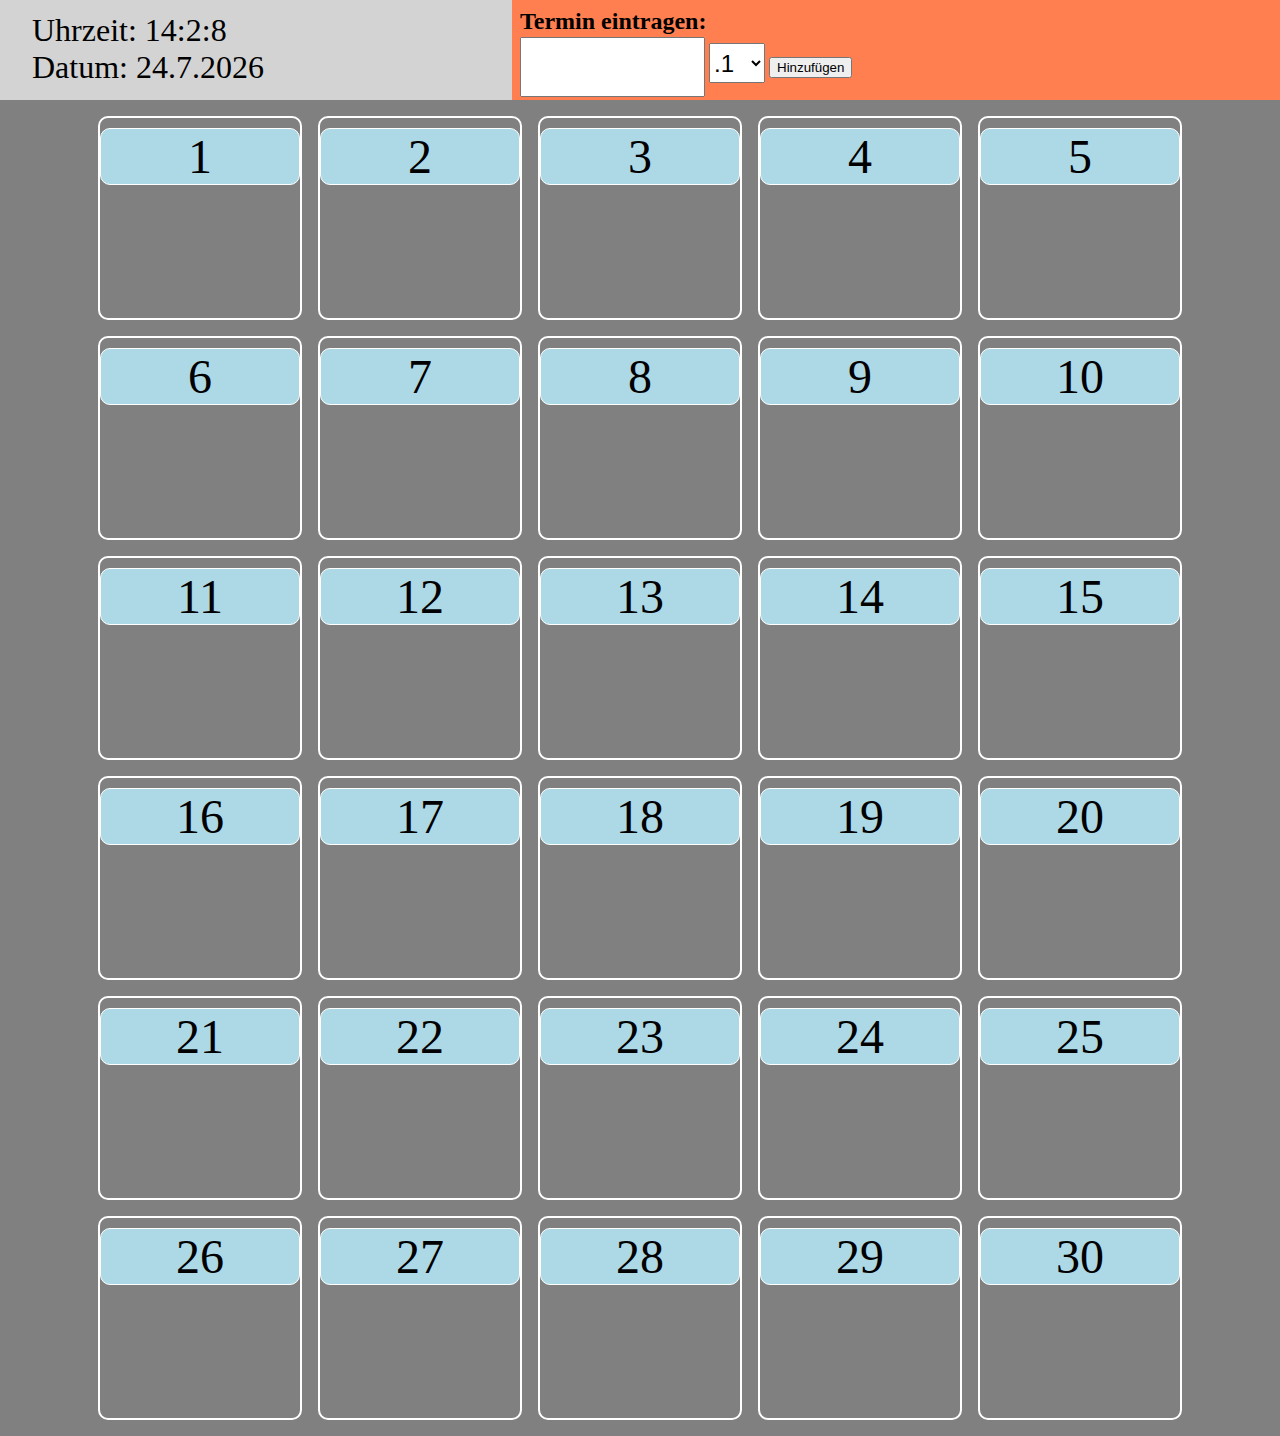
==== index.html @ 7db829a7 "first commit" ====
<html lang="en">
<head>
    <meta charset="UTF-8">
    <meta name="viewport" content="width=device-width, initial-scale=1.0">
    <title>Document</title>
    <link rel="stylesheet" href="style.css">
</head>
<body>
<header>
    <div id="clock">
        <div id="time"></div>
        <div id="actual_date"></div>
    </div>
    <div id="spacer">
        <p>Termin eintragen:</p>
        <span>
            <input id="text" type="text">
            <select name="day" id="SelectDay">
            </select>
            <button onclick="getInputData()">Hinzufügen</button>
        </span>
    </div>
</header>

<main>
    <div id="month">    
    </div>
</main>

</body>
<script src="js.js"></script>
</html>
---- style.css ----
html {
  width: 100%;
  height: 100%; }

body {
  margin: 0;
  background-color: gray; }

header {
  width: 100%;
  height: 100px;
  display: flex;
  background-color: coral; }
  header #spacer {
    width: 60%; }
    header #spacer span {
      height: 60px; }
      header #spacer span select {
        font-size: 1.5rem;
        height: 40px;
        justify-content: center;
        align-items: center; }
      header #spacer span input {
        height: 60px;
        margin-left: 8px;
        text-align: start; }
    header #spacer p {
      font-size: 1.5rem;
      font-weight: bold;
      margin-left: 8px;
      margin-top: 8px;
      margin-bottom: 2px; }
  header #clock {
    width: 40%;
    background-color: lightgray;
    display: flex;
    padding-top: 12px;
    flex-direction: column; }
    header #clock #time, header #clock #actual_date {
      margin-left: 32px;
      font-size: 2rem;
      font-family: fantasy; }

#month {
  justify-content: center;
  padding-top: 16px;
  padding-bottom: 16px;
  width: 100%;
  display: flex;
  flex-wrap: wrap;
  gap: 1rem;
  background-color: gray;
  height: auto; }
  #month #day {
    position: relative;
    width: 200px;
    height: 200px;
    border: solid 3px black;
    border-radius: 10px;
    border: solid white 2px; }
    #month #day #post {
      font-size: 1.5em;
      margin-left: 10px;
      word-break: normal; }
    #month #day #date {
      width: auto;
      text-align: center;
      border-radius: 10px;
      font-size: 3rem;
      font-family: fantasy;
      margin-top: 10;
      background-color: lightblue;
      border: solid white 1px; }

/*# sourceMappingURL=style.css.map */
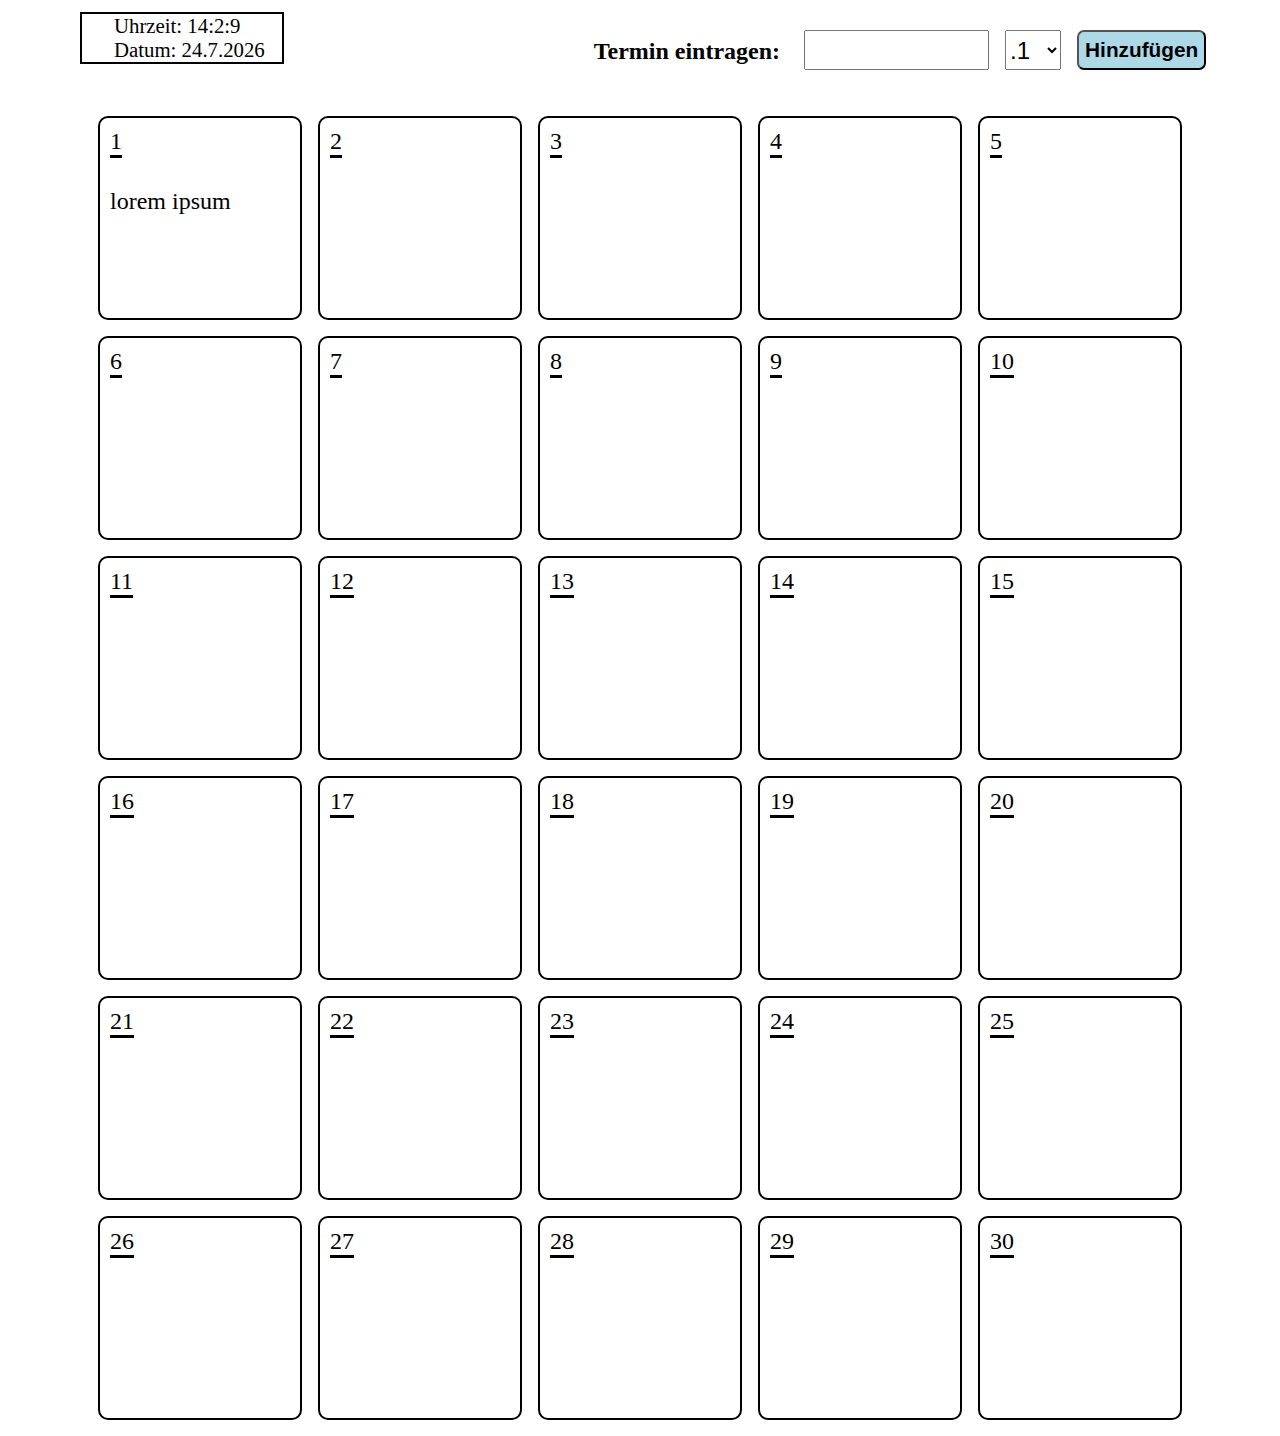
==== commit 2df85e91: "update the sass file" ====
--- a/index.html
+++ b/index.html
@@ -8,17 +8,20 @@
 <body>
 <header>
     <div id="clock">
-        <div id="time"></div>
+        <div id="Clock-border">
+            <div id="time"></div>
         <div id="actual_date"></div>
+        </div>
     </div>
     <div id="spacer">
-        <p>Termin eintragen:</p>
-        <span>
+        
+        <div id="span">
+            <p>Termin eintragen:</p>
             <input id="text" type="text">
             <select name="day" id="SelectDay">
             </select>
             <button onclick="getInputData()">Hinzufügen</button>
-        </span>
+        </div id="span">
     </div>
 </header>
 
--- a/style.css
+++ b/style.css
@@ -4,41 +4,56 @@
 
 body {
   margin: 0;
-  background-color: gray; }
+  background-color: white; }
 
 header {
   width: 100%;
   height: 100px;
-  display: flex;
-  background-color: coral; }
+  display: flex; }
   header #spacer {
-    width: 60%; }
-    header #spacer span {
-      height: 60px; }
-      header #spacer span select {
+    width: 60%;
+    display: flex;
+    justify-content: center;
+    align-items: center; }
+    header #spacer #span {
+      height: 40px;
+      flex-direction: row;
+      display: flex;
+      gap: 1em; }
+      header #spacer #span select {
         font-size: 1.5rem;
+        height: 40px; }
+      header #spacer #span input {
         height: 40px;
-        justify-content: center;
-        align-items: center; }
-      header #spacer span input {
-        height: 60px;
         margin-left: 8px;
         text-align: start; }
+      header #spacer #span button {
+        height: 40px;
+        font-size: 1.3em;
+        font-weight: 700;
+        font-family: Arial, Helvetica, sans-serif;
+        background-color: lightblue;
+        border-radius: 7px; }
+        header #spacer #span button:hover {
+          background-color: deepskyblue; }
     header #spacer p {
       font-size: 1.5rem;
       font-weight: bold;
       margin-left: 8px;
       margin-top: 8px;
       margin-bottom: 2px; }
+  header #clock-border {
+    border: 2px solid black;
+    width: 200px;
+    margin-left: 80px; }
   header #clock {
     width: 40%;
-    background-color: lightgray;
     display: flex;
     padding-top: 12px;
     flex-direction: column; }
     header #clock #time, header #clock #actual_date {
       margin-left: 32px;
-      font-size: 2rem;
+      font-size: 1.3em;
       font-family: fantasy; }
 
 #month {
@@ -49,27 +64,46 @@
   display: flex;
   flex-wrap: wrap;
   gap: 1rem;
-  background-color: gray;
   height: auto; }
-  #month #day {
+  #month .day {
     position: relative;
     width: 200px;
     height: 200px;
     border: solid 3px black;
     border-radius: 10px;
-    border: solid white 2px; }
-    #month #day #post {
+    border: solid black 2px; }
+    #month .day #post {
       font-size: 1.5em;
       margin-left: 10px;
+      margin-top: 70px;
       word-break: normal; }
-    #month #day #date {
-      width: auto;
+    #month .day #date {
+      position: absolute;
       text-align: center;
-      border-radius: 10px;
-      font-size: 3rem;
+      font-size: 1.5rem;
       font-family: fantasy;
-      margin-top: 10;
-      background-color: lightblue;
-      border: solid white 1px; }
+      margin-top: 10px;
+      margin-left: 10px;
+      border-bottom: solid 3px black; }
+
+@media (max-width: 800px) {
+  header {
+    flex-direction: column !important; }
+    header #span {
+      flex-direction: column !important;
+      justify-content: center;
+      align-items: center;
+      margin-left: 500px;
+      margin-top: 10px; }
+    header #clock {
+      justify-content: center;
+      align-items: center; }
+
+  #month {
+    margin-top: 100px; }
+    #month .day {
+      width: 150px;
+      height: 150px;
+      flex-grow: 1; } }
 
 /*# sourceMappingURL=style.css.map */
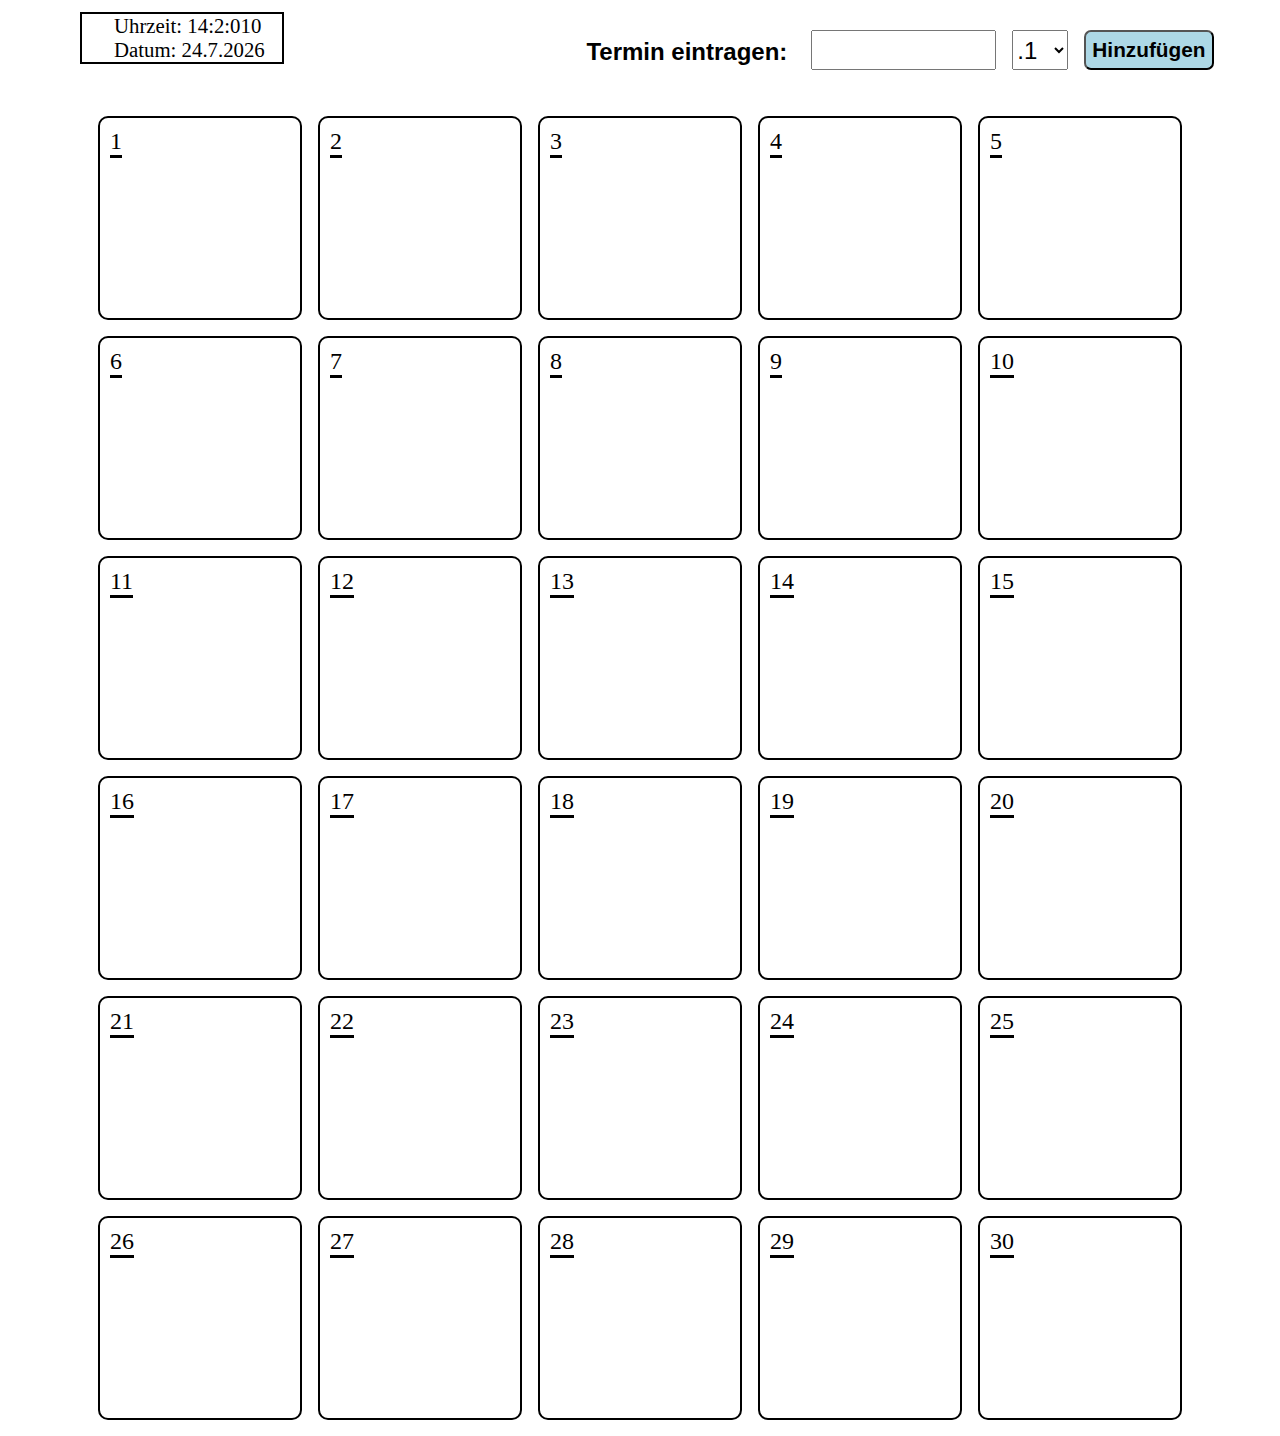
==== commit 1187fc6f: "adjusted the js and implementet localstorage" ====
--- a/index.html
+++ b/index.html
@@ -1,35 +1,40 @@
 <html lang="en">
+
 <head>
     <meta charset="UTF-8">
     <meta name="viewport" content="width=device-width, initial-scale=1.0">
     <title>Document</title>
+    <link rel="stylesheet" href="https://use.fontawesome.com/releases/v5.15.2/css/all.css"
+        integrity="sha384-vSIIfh2YWi9wW0r9iZe7RJPrKwp6bG+s9QZMoITbCckVJqGCCRhc+ccxNcdpHuYu" crossorigin="anonymous">
     <link rel="stylesheet" href="style.css">
 </head>
+
 <body>
-<header>
-    <div id="clock">
-        <div id="Clock-border">
-            <div id="time"></div>
-        <div id="actual_date"></div>
+    <header>
+        <div id="clock">
+            <div id="Clock-border">
+                <div id="time"></div>
+                <div id="actual_date"></div>
+            </div>
         </div>
-    </div>
-    <div id="spacer">
-        
-        <div id="span">
-            <p>Termin eintragen:</p>
-            <input id="text" type="text">
-            <select name="day" id="SelectDay">
-            </select>
-            <button onclick="getInputData()">Hinzufügen</button>
-        </div id="span">
-    </div>
-</header>
+        <div id="spacer">
 
-<main>
-    <div id="month">    
-    </div>
-</main>
+            <div id="span">
+                <p>Termin eintragen:</p>
+                <input id="text" type="text">
+                <select name="day" id="SelectDay">
+                </select>
+                <button onclick="getInputData()">Hinzufügen</button>
+            </div>
+        </div>
+    </header>
+
+    <main>
+        <div id="month">
+        </div>
+    </main>
 
 </body>
 <script src="js.js"></script>
+
 </html>--- a/style.css
+++ b/style.css
@@ -4,7 +4,8 @@
 
 body {
   margin: 0;
-  background-color: white; }
+  background-color: white;
+  font-family: Arial, Helvetica, sans-serif !important; }
 
 header {
   width: 100%;
@@ -72,6 +73,10 @@
     border: solid 3px black;
     border-radius: 10px;
     border: solid black 2px; }
+    #month .day .fas {
+      position: absolute;
+      bottom: 15px;
+      right: 15px; }
     #month .day #post {
       font-size: 1.5em;
       margin-left: 10px;
@@ -88,22 +93,31 @@
 
 @media (max-width: 800px) {
   header {
-    flex-direction: column !important; }
-    header #span {
-      flex-direction: column !important;
+    flex-direction: row; }
+    header #spacer {
       justify-content: center;
       align-items: center;
-      margin-left: 500px;
-      margin-top: 10px; }
-    header #clock {
+      position: absolute;
+      top: 70px;
+      right: 70px; }
+      header #spacer #span {
+        flex-direction: column !important;
+        justify-content: center;
+        align-items: center; }
+
+  #clock {
+    display: none !important; }
+
+  main {
+    margin-left: 16px;
+    margin-right: 16px; }
+    main #month {
+      margin-top: 100px;
       justify-content: center;
       align-items: center; }
-
-  #month {
-    margin-top: 100px; }
-    #month .day {
-      width: 150px;
-      height: 150px;
-      flex-grow: 1; } }
+      main #month .day {
+        width: 150px;
+        height: 150px;
+        flex-grow: 1; } }
 
 /*# sourceMappingURL=style.css.map */
